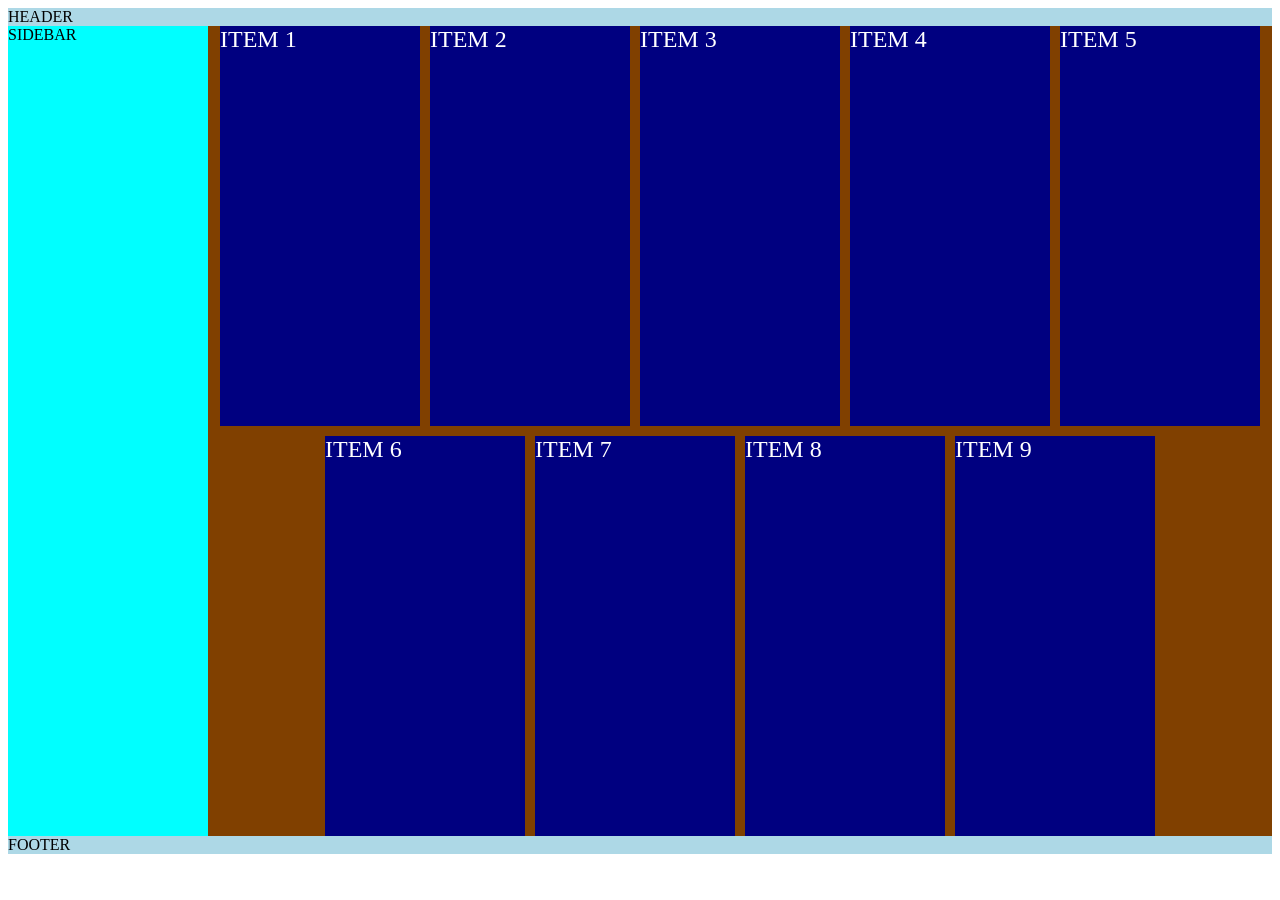
==== fase-1-css/layout.html @ ce5e0a1d "Tantangan Teknis" ====
<!doctype ?html>
<html lang="id">
  <head>
    <meta charset="UTF-8" />
    <meta name="viewport" content="width=device-width, initial-scale=1.0" />
    <title>Belajar Layout</title>
    <link rel="stylesheet" href="layout.css" />
  </head>
  <body>
    <header>HEADER</header>
    <div class="middle">
      <aside class="sidebar">SIDEBAR</aside>
      <main>
        <div class="container">
          <div id="item1">ITEM 1</div>
          <div id="item2">ITEM 2</div>
          <div id="item3">ITEM 3</div>
          <div id="item4">ITEM 4</div>
          <div id="item5">ITEM 5</div>
          <div id="item6">ITEM 6</div>
          <div id="item7">ITEM 7</div>
          <div id="item8">ITEM 8</div>
          <div id="item9">ITEM 9</div>
        </div>
      </main>
    </div>
    <footer>FOOTER</footer>
  </body>
</html>
---- fase-1-css/layout.css ----
/* Body sebagai flex container vertikal */
body {
  display: flex;
  flex-direction: column;
}

header {
  background-color: lightblue;
}

/* Area tengah sebagai flex container horizontal */
.middle {
  background-color: lightgray;
  display: flex;
  flex-direction: row;
  min-height: 400px;
}

/* Sidebar fixed width, tidak boleh menyusut */
.sidebar {
  background-color: cyan;
  width: 200px;
  flex-shrink: 0;
}

/* Main content mengisi sisa ruang */
main {
  background-color: rgb(128, 64, 0);
  flex-grow: 1;
}

.container {
  display: flex;
  flex-direction: row;
  justify-content: center;
  align-items: center;
  flex-wrap: wrap;
  gap: 10px;
}

#item1 {
  background-color: navy;
  color: white;
  width: 200px;
  height: 400px;
  font-size: 24px;
}

#item2 {
  background-color: navy;
  color: white;
  width: 200px;
  height: 400px;
  font-size: 24px;
}

#item3 {
  background-color: navy;
  color: white;
  width: 200px;
  height: 400px;
  font-size: 24px;
}

#item4 {
  background-color: navy;
  color: white;
  width: 200px;
  height: 400px;
  font-size: 24px;
}

#item5 {
  background-color: navy;
  color: white;
  width: 200px;
  height: 400px;
  font-size: 24px;
}

#item6 {
  background-color: navy;
  color: white;
  width: 200px;
  height: 400px;
  font-size: 24px;
}

#item7 {
  background-color: navy;
  color: white;
  width: 200px;
  height: 400px;
  font-size: 24px;
}

#item8 {
  background-color: navy;
  color: white;
  width: 200px;
  height: 400px;
  font-size: 24px;
}

#item9 {
  background-color: navy;
  color: white;
  width: 200px;
  height: 400px;
  font-size: 24px;
}

footer {
  background-color: lightblue;
}
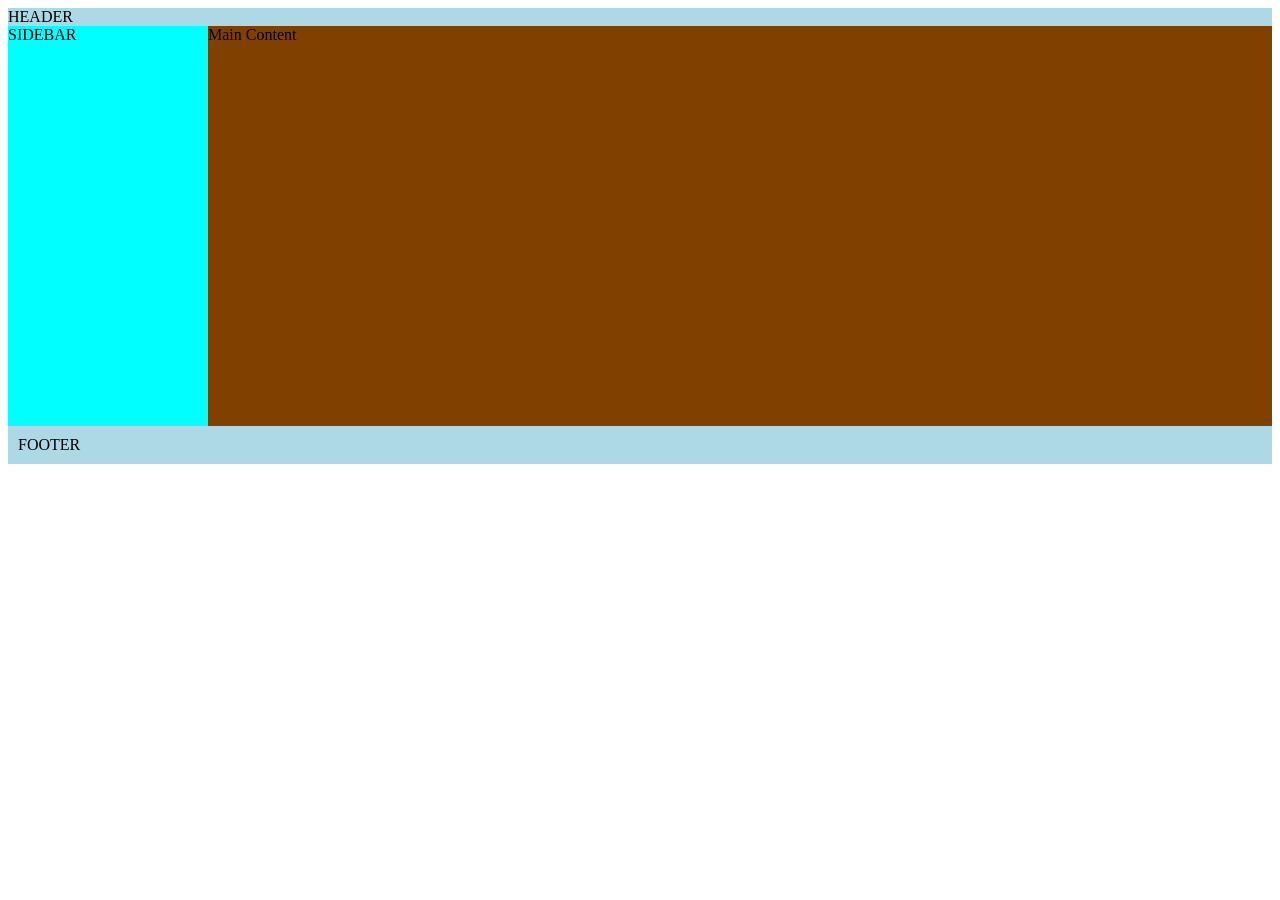
==== commit 99f5372e: "fase-1: flexbox layout challenge selesai" ====
--- a/fase-1-css/layout.html
+++ b/fase-1-css/layout.html
@@ -1,4 +1,4 @@
-<!doctype ?html>
+<!doctype html>
 <html lang="id">
   <head>
     <meta charset="UTF-8" />
@@ -10,19 +10,7 @@
     <header>HEADER</header>
     <div class="middle">
       <aside class="sidebar">SIDEBAR</aside>
-      <main>
-        <div class="container">
-          <div id="item1">ITEM 1</div>
-          <div id="item2">ITEM 2</div>
-          <div id="item3">ITEM 3</div>
-          <div id="item4">ITEM 4</div>
-          <div id="item5">ITEM 5</div>
-          <div id="item6">ITEM 6</div>
-          <div id="item7">ITEM 7</div>
-          <div id="item8">ITEM 8</div>
-          <div id="item9">ITEM 9</div>
-        </div>
-      </main>
+      <main>Main Content</main>
     </div>
     <footer>FOOTER</footer>
   </body>
--- a/fase-1-css/layout.css
+++ b/fase-1-css/layout.css
@@ -29,87 +29,7 @@
   flex-grow: 1;
 }
 
-.container {
-  display: flex;
-  flex-direction: row;
-  justify-content: center;
-  align-items: center;
-  flex-wrap: wrap;
-  gap: 10px;
-}
-
-#item1 {
-  background-color: navy;
-  color: white;
-  width: 200px;
-  height: 400px;
-  font-size: 24px;
-}
-
-#item2 {
-  background-color: navy;
-  color: white;
-  width: 200px;
-  height: 400px;
-  font-size: 24px;
-}
-
-#item3 {
-  background-color: navy;
-  color: white;
-  width: 200px;
-  height: 400px;
-  font-size: 24px;
-}
-
-#item4 {
-  background-color: navy;
-  color: white;
-  width: 200px;
-  height: 400px;
-  font-size: 24px;
-}
-
-#item5 {
-  background-color: navy;
-  color: white;
-  width: 200px;
-  height: 400px;
-  font-size: 24px;
-}
-
-#item6 {
-  background-color: navy;
-  color: white;
-  width: 200px;
-  height: 400px;
-  font-size: 24px;
-}
-
-#item7 {
-  background-color: navy;
-  color: white;
-  width: 200px;
-  height: 400px;
-  font-size: 24px;
-}
-
-#item8 {
-  background-color: navy;
-  color: white;
-  width: 200px;
-  height: 400px;
-  font-size: 24px;
-}
-
-#item9 {
-  background-color: navy;
-  color: white;
-  width: 200px;
-  height: 400px;
-  font-size: 24px;
-}
-
 footer {
   background-color: lightblue;
+  padding: 10px;
 }
